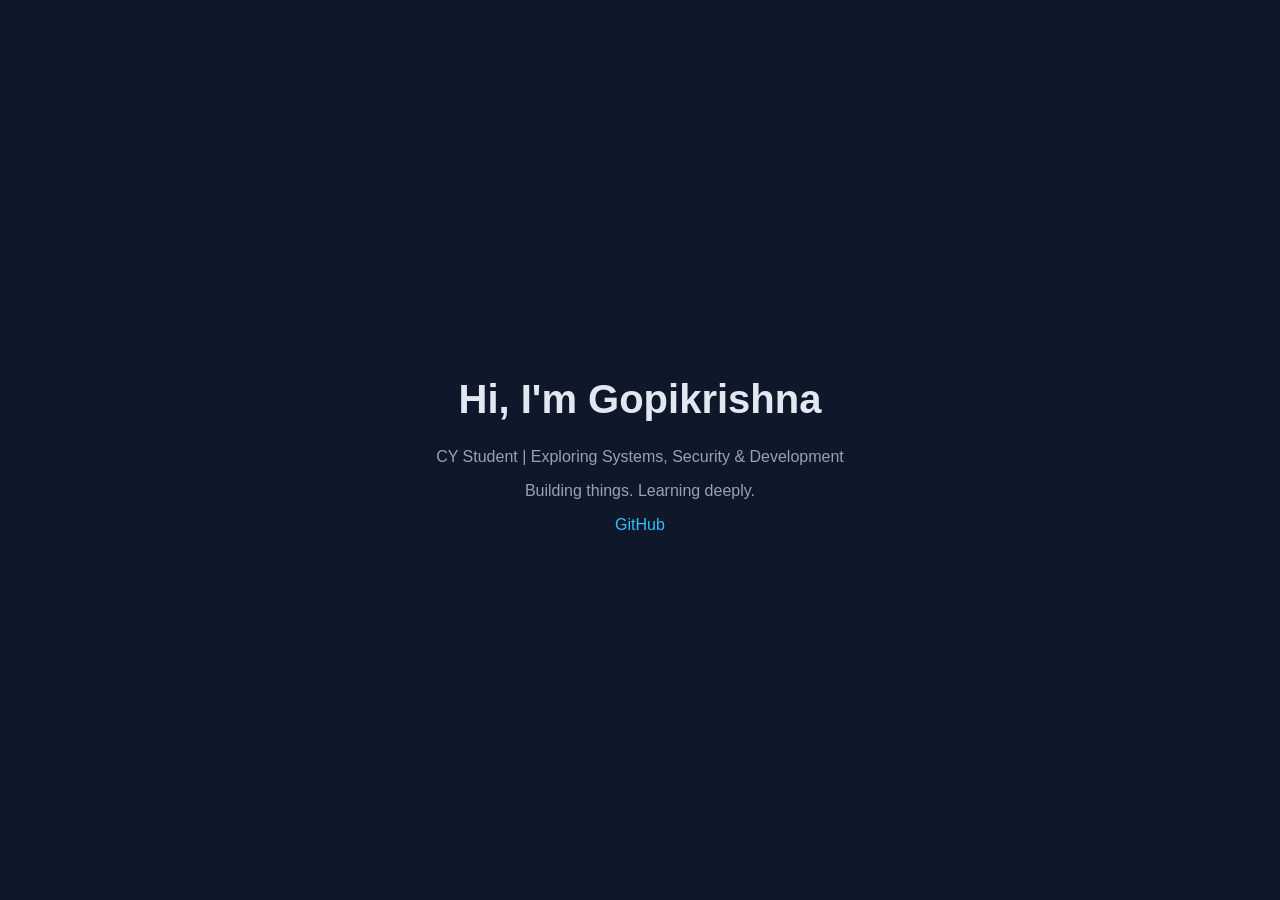
==== basic.html @ c4ee49fa "basic static for a while" ====
<!DOCTYPE html>
<html lang="en">
<head>
    <meta charset="UTF-8">
    <meta name="viewport" content="width=device-width, initial-scale=1.0">
    <title>Your Name</title>
    <style>
        body {
            margin: 0;
            font-family: Arial, sans-serif;
            background: #0f172a;
            color: #e2e8f0;
            display: flex;
            justify-content: center;
            align-items: center;
            height: 100vh;
            text-align: center;
        }
        .container {
            max-width: 600px;
        }
        h1 {
            font-size: 2.5rem;
        }
        p {
            color: #94a3b8;
        }
        a {
            color: #38bdf8;
            text-decoration: none;
        }
    </style>
</head>
<body>
    <div class="container">
        <h1>Hi, I'm Gopikrishna</h1>
        <p>CY Student | Exploring Systems, Security & Development</p>
        <p>Building things. Learning deeply.</p>

        <p>
            <a href="https://github.com/go3-14" target="_blank">GitHub</a>
        </p>
    </div>
</body>
</html>
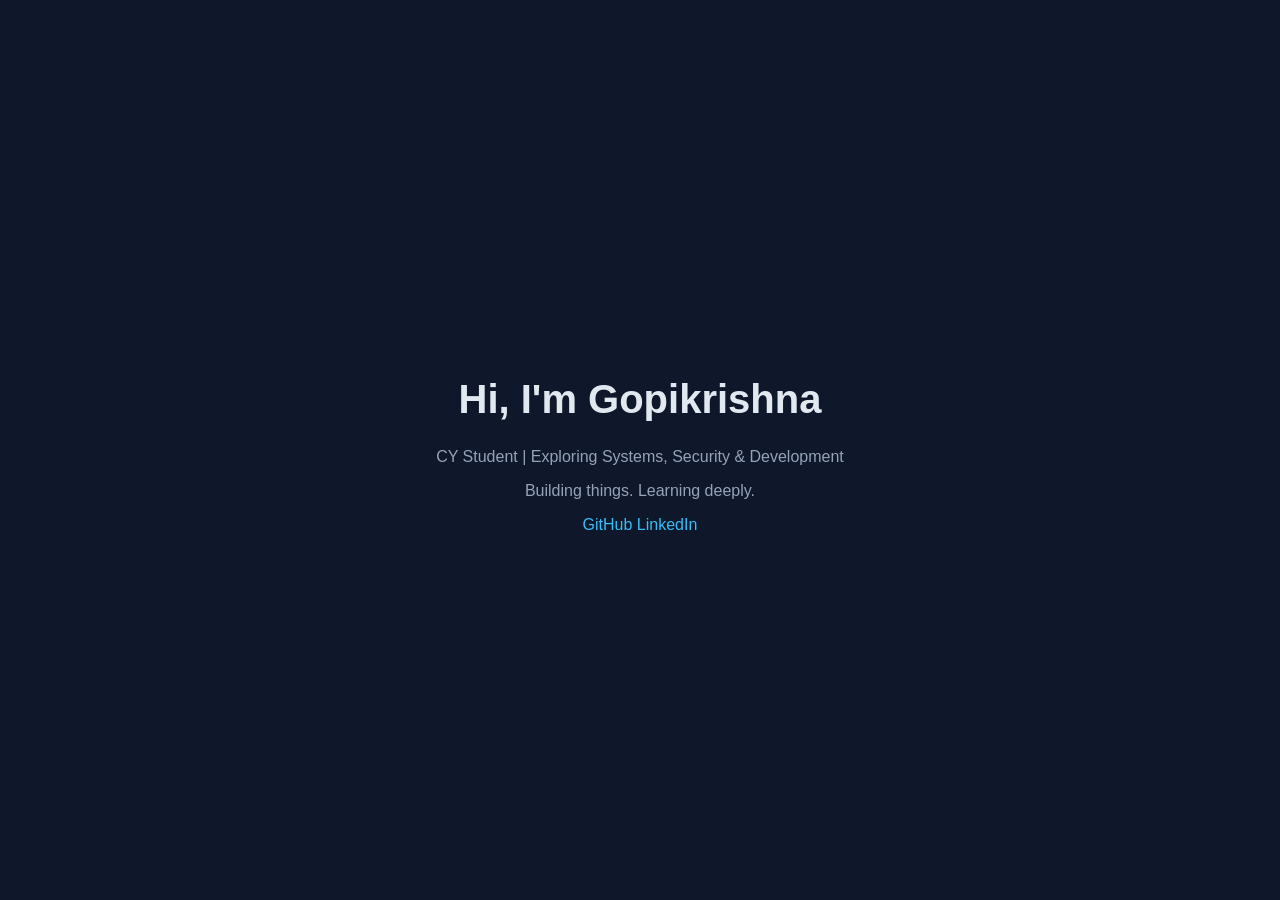
==== commit 8273dcfe: "added linkedin" ====
--- a/basic.html
+++ b/basic.html
@@ -39,6 +39,7 @@
 
         <p>
             <a href="https://github.com/go3-14" target="_blank">GitHub</a>
+            <a href="https://www.linkedin.com/in/gopikrishna-gopakumaran-558706375/" target="_blank">LinkedIn</a>
         </p>
     </div>
 </body>
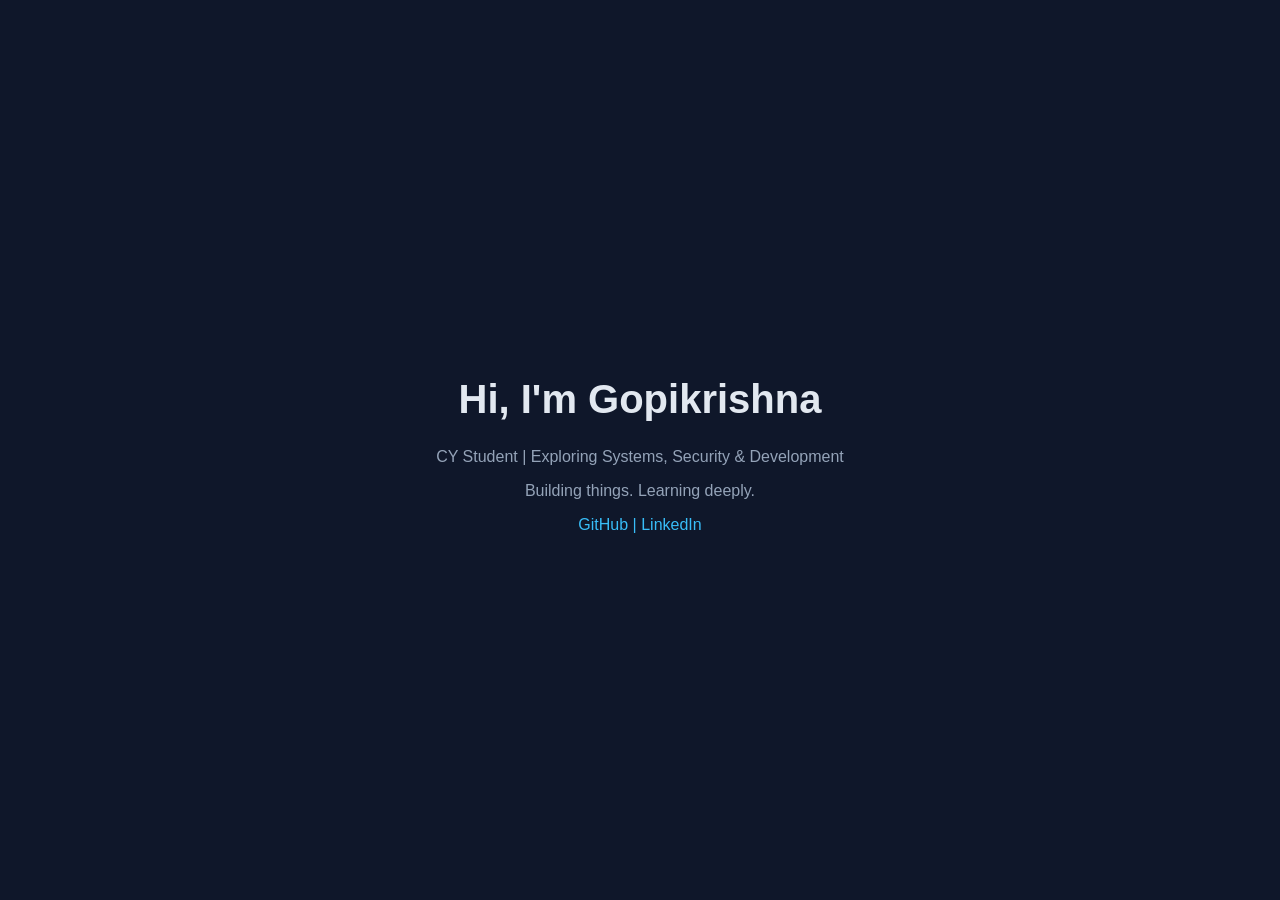
==== commit 925444a0: "added linkedin 2" ====
--- a/basic.html
+++ b/basic.html
@@ -39,6 +39,7 @@
 
         <p>
             <a href="https://github.com/go3-14" target="_blank">GitHub</a>
+            <a>  |  </a>
             <a href="https://www.linkedin.com/in/gopikrishna-gopakumaran-558706375/" target="_blank">LinkedIn</a>
         </p>
     </div>
